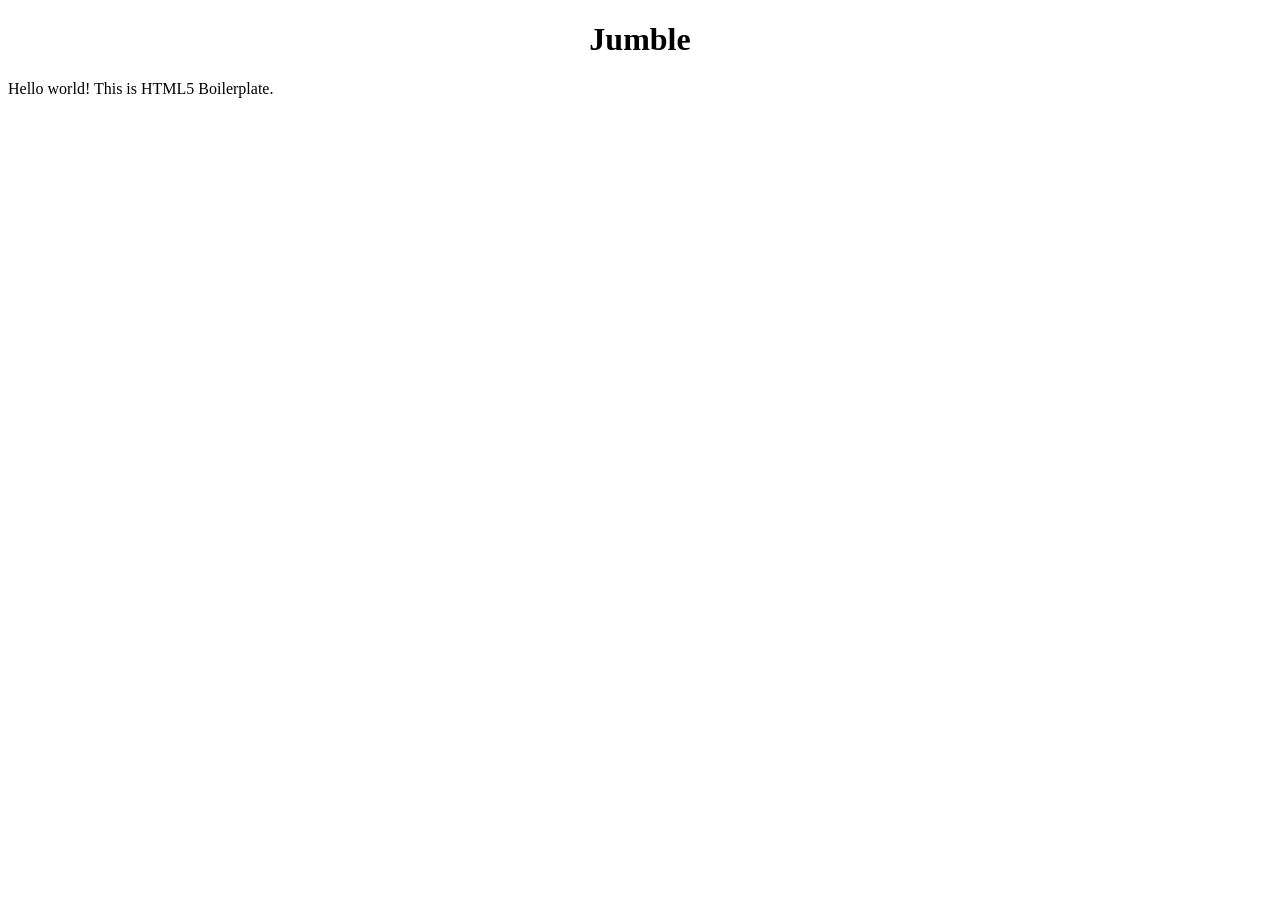
==== index.html @ f7ad63ba "Merge branch 'main' of https://github.com/Sean-Osman/JumbleGame" ====
<!doctype html>
<html class="no-js" lang="">

<head>
  <meta charset="utf-8">
  <meta name="viewport" content="width=device-width, initial-scale=1">
  <title>Jumble</title>
  <link rel="stylesheet" href="css/style.css">
  <meta name="description" content="">

  <meta property="og:title" content="Jumble">
  <meta property="og:type" content="">
  <meta property="og:url" content="https://sean-osman.github.io/JumbleGame/">
  <meta property="og:image" content="">
  <meta property="og:image:alt" content="">

  <link rel="icon" href="/favicon.ico" sizes="any">
  <link rel="icon" href="/icon.svg" type="image/svg+xml">
  <link rel="apple-touch-icon" href="icon.png">

  <link rel="manifest" href="site.webmanifest">
  <meta name="theme-color" content="#fafafa">
</head>

<body>

  <!-- Add your site or application content here -->
  <div style = "text-align: center;">
    <h1>Jumble</h1>
  </div>
  <p>Hello world! This is HTML5 Boilerplate.</p>
  <script src="js/app.js"></script>

</body>

</html>
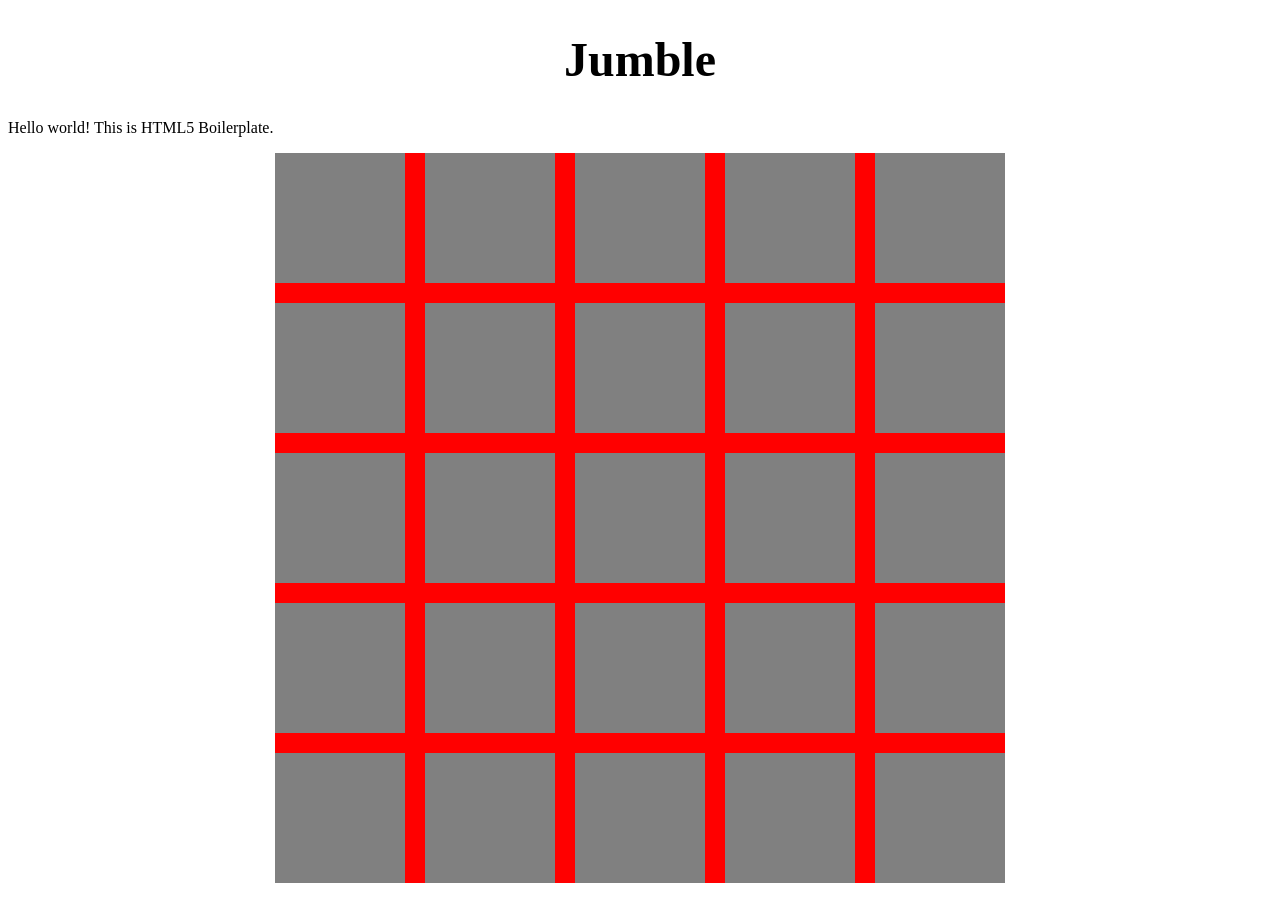
==== commit 4b71a426: "Grid" ====
--- a/index.html
+++ b/index.html
@@ -5,12 +5,12 @@
   <meta charset="utf-8">
   <meta name="viewport" content="width=device-width, initial-scale=1">
   <title>Jumble</title>
-  <link rel="stylesheet" href="css/style.css">
+  <link rel="stylesheet" href="style.css">
   <meta name="description" content="">
 
-  <meta property="og:title" content="Jumble">
+  <meta property="og:title" content="">
   <meta property="og:type" content="">
-  <meta property="og:url" content="https://sean-osman.github.io/JumbleGame/">
+  <meta property="og:url" content="">
   <meta property="og:image" content="">
   <meta property="og:image:alt" content="">
 
@@ -29,7 +29,10 @@
     <h1>Jumble</h1>
   </div>
   <p>Hello world! This is HTML5 Boilerplate.</p>
-  <script src="js/app.js"></script>
+  <div style = "text-align: center;">
+    <canvas id="canvas" width="730" height="730"></canvas>
+  </div>
+  <script src="test.js"></script>
 
 </body>
 
--- a/style.css
+++ b/style.css
@@ -0,0 +1,5 @@
+h1 {
+    font-weight: bold;
+    color: #000000;
+    font-size: 48px;
+}
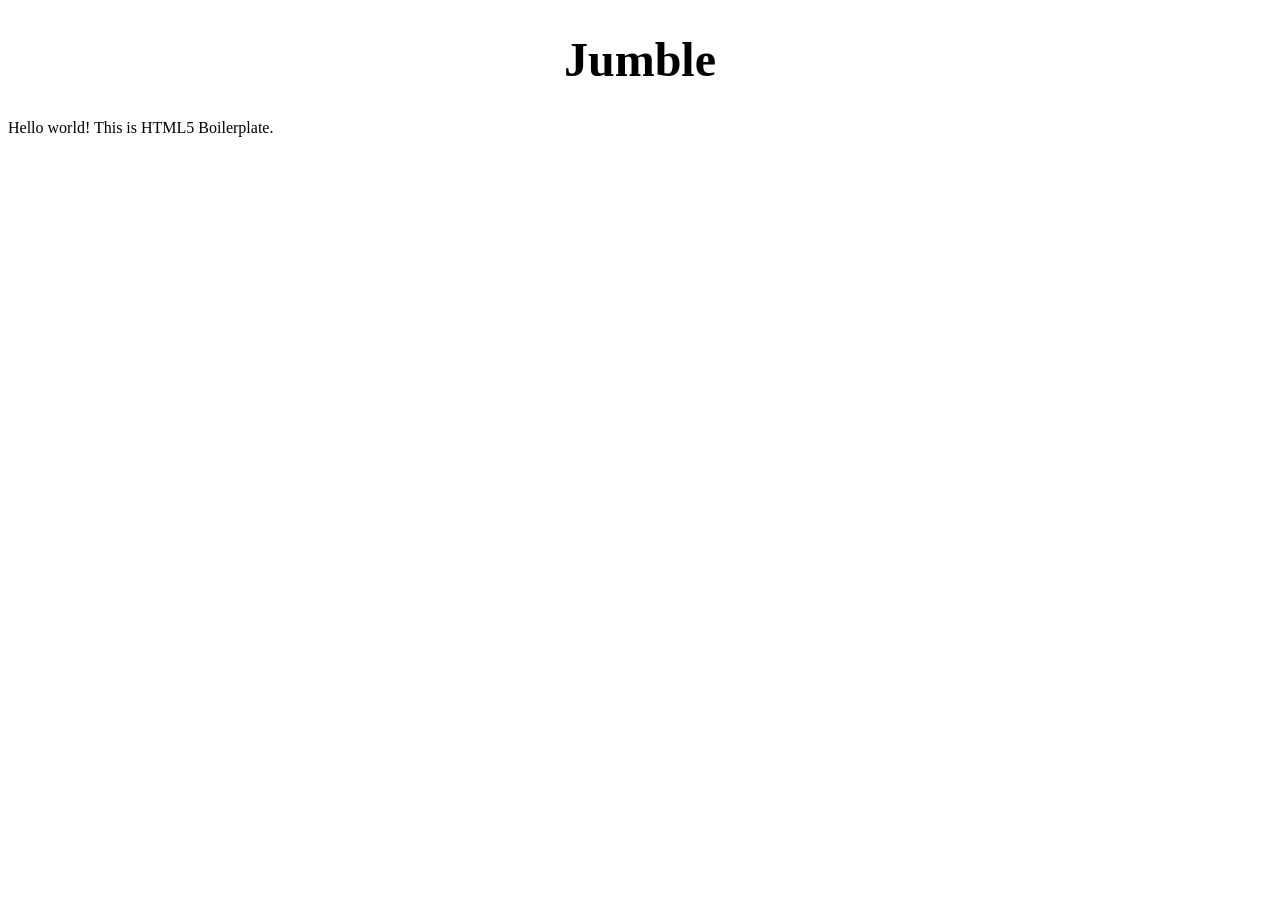
==== commit 66d9bb4b: "ok" ====
--- a/index.html
+++ b/index.html
@@ -8,9 +8,9 @@
   <link rel="stylesheet" href="style.css">
   <meta name="description" content="">
 
-  <meta property="og:title" content="">
+  <meta property="og:title" content="Jumble">
   <meta property="og:type" content="">
-  <meta property="og:url" content="">
+  <meta property="og:url" content="https://sean-osman.github.io/JumbleGame/">
   <meta property="og:image" content="">
   <meta property="og:image:alt" content="">
 
@@ -32,7 +32,7 @@
   <div style = "text-align: center;">
     <canvas id="canvas" width="730" height="730"></canvas>
   </div>
-  <script src="test.js"></script>
+  <script src="jumble.js"></script>
 
 </body>
 
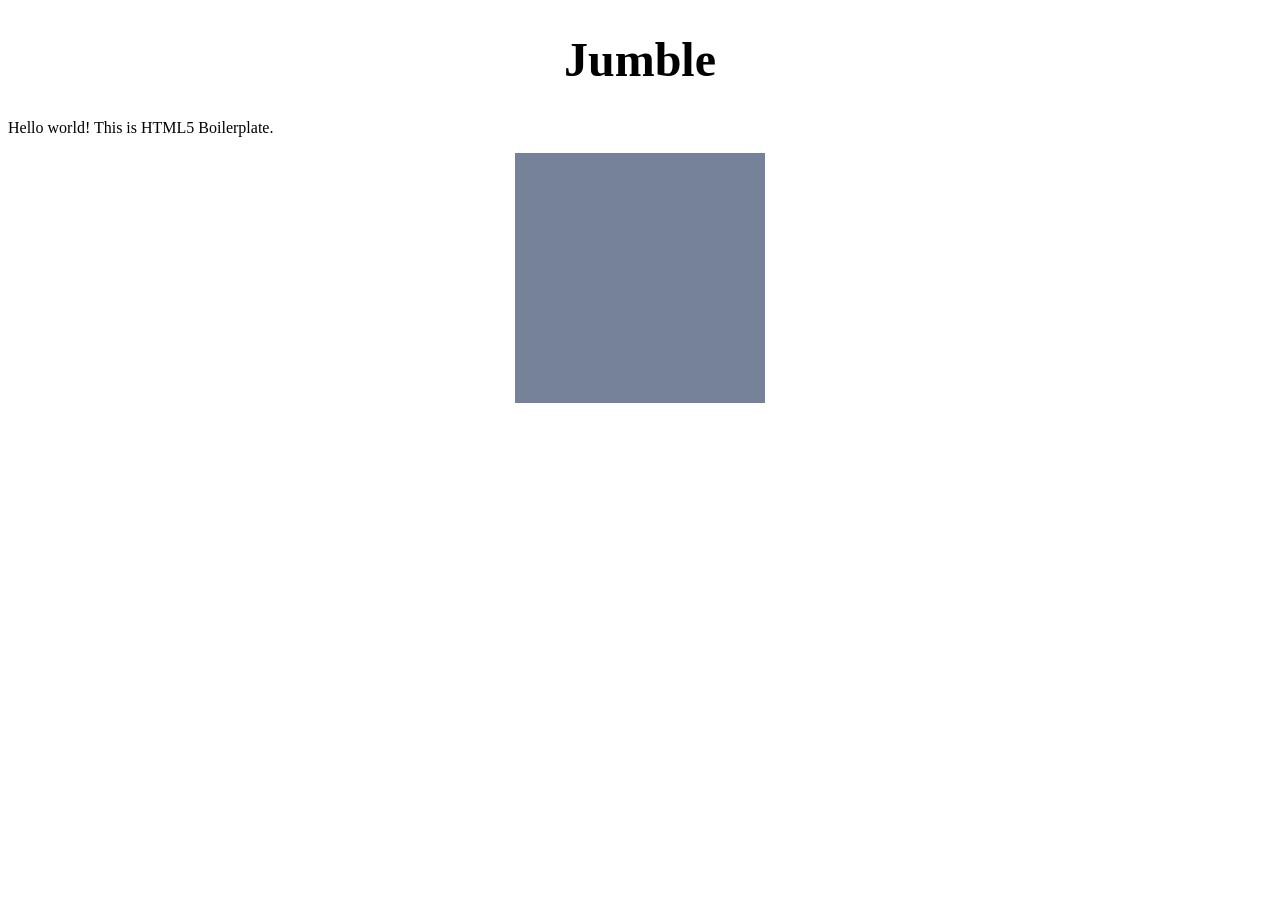
==== commit 9b2086a2: "Jumble works" ====
--- a/index.html
+++ b/index.html
@@ -29,11 +29,12 @@
     <h1>Jumble</h1>
   </div>
   <p>Hello world! This is HTML5 Boilerplate.</p>
-  <div style = "text-align: center;">
+  <!-- <div style = "text-align: center;">
     <canvas id="canvas" width="730" height="730"></canvas>
+  </div> -->
+  <div id="container">
   </div>
   <script src="jumble.js"></script>
-
 </body>
 
 </html>
--- a/style.css
+++ b/style.css
@@ -2,4 +2,30 @@
     font-weight: bold;
     color: #000000;
     font-size: 48px;
-}+}
+#container{
+    width: 250px;
+    height: 250px;
+    margin: 0 auto;
+    background: url(https://unsplash.it/250/250/);
+    background-position: center center;
+    perspective: 200px;
+    div{
+      width: 50px;
+      height: 50px;
+      float: left;
+      background: #76829a;
+      transition: all 0.3s;
+      backface-visibility: visible;
+      &.flip{
+        transform: rotateY(180deg) rotateX(180deg) rotateZ(180deg);
+        opacity: 0;
+      }
+      &.flip-delay{
+        transition-delay: 0.2s;
+      }
+      &:hover{
+        box-shadow: inset 0 0 5px #fff;
+      }
+    }
+  }
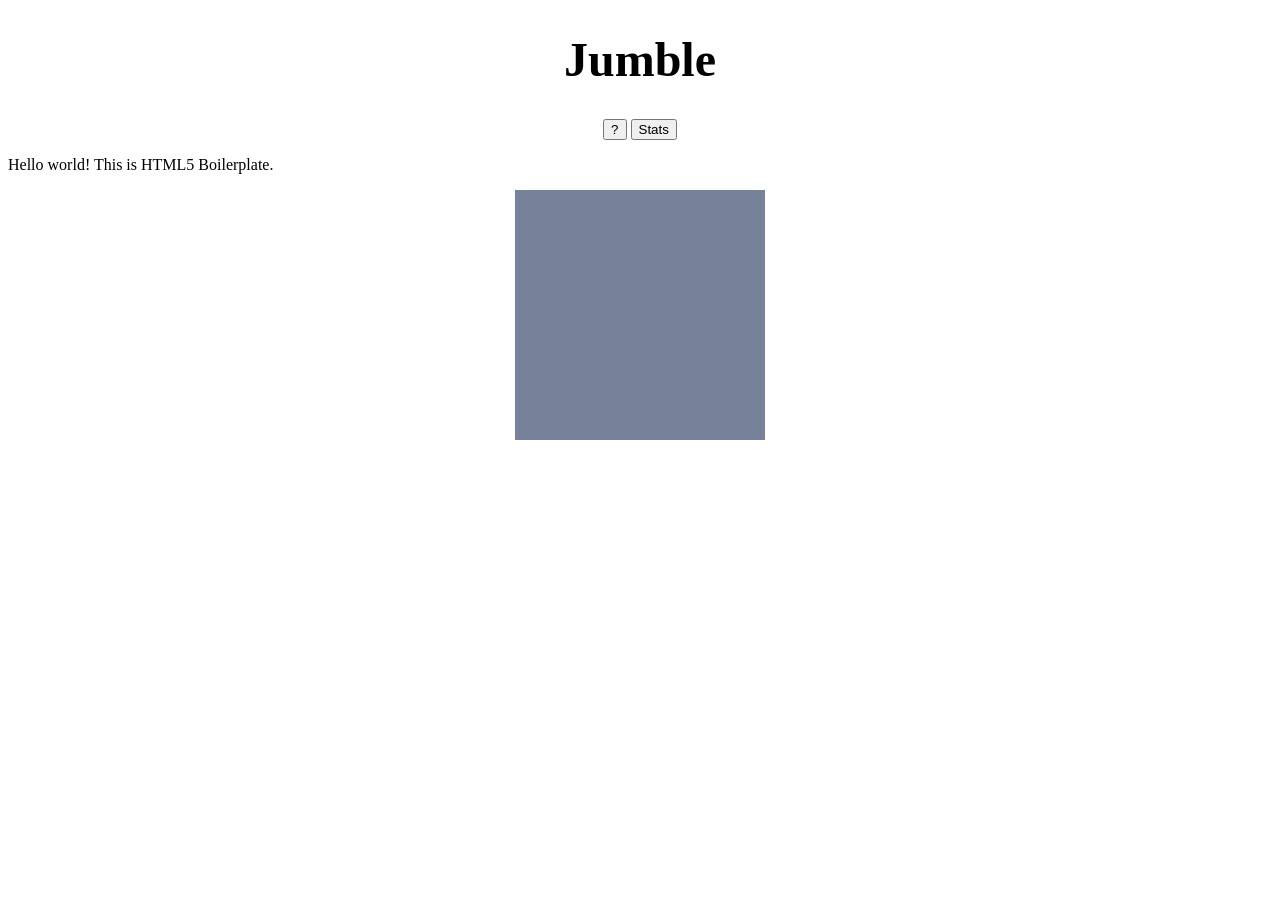
==== commit 5b04186d: "Page Buttons" ====
--- a/index.html
+++ b/index.html
@@ -23,18 +23,24 @@
 </head>
 
 <body>
-
   <!-- Add your site or application content here -->
   <div style = "text-align: center;">
     <h1>Jumble</h1>
+    <button onclick="Help()">?</button>
+    <button onclick="Stats()">Stats</button>
   </div>
-  <p>Hello world! This is HTML5 Boilerplate.</p>
-  <!-- <div style = "text-align: center;">
-    <canvas id="canvas" width="730" height="730"></canvas>
-  </div> -->
-  <div id="container">
+  <div id="main">
+    <p>Hello world! This is HTML5 Boilerplate.</p>
+    <div id="container">
+    </div>
+    <script src="jumble.js"></script>
   </div>
-  <script src="jumble.js"></script>
+  <div id="help" style="display: none;">
+    <p>This is page 2</p>
+  </div>
+  <div id="stats" style="display: none;">
+    <p>This is the stats page</p>
+  </div>
 </body>
 
 </html>
